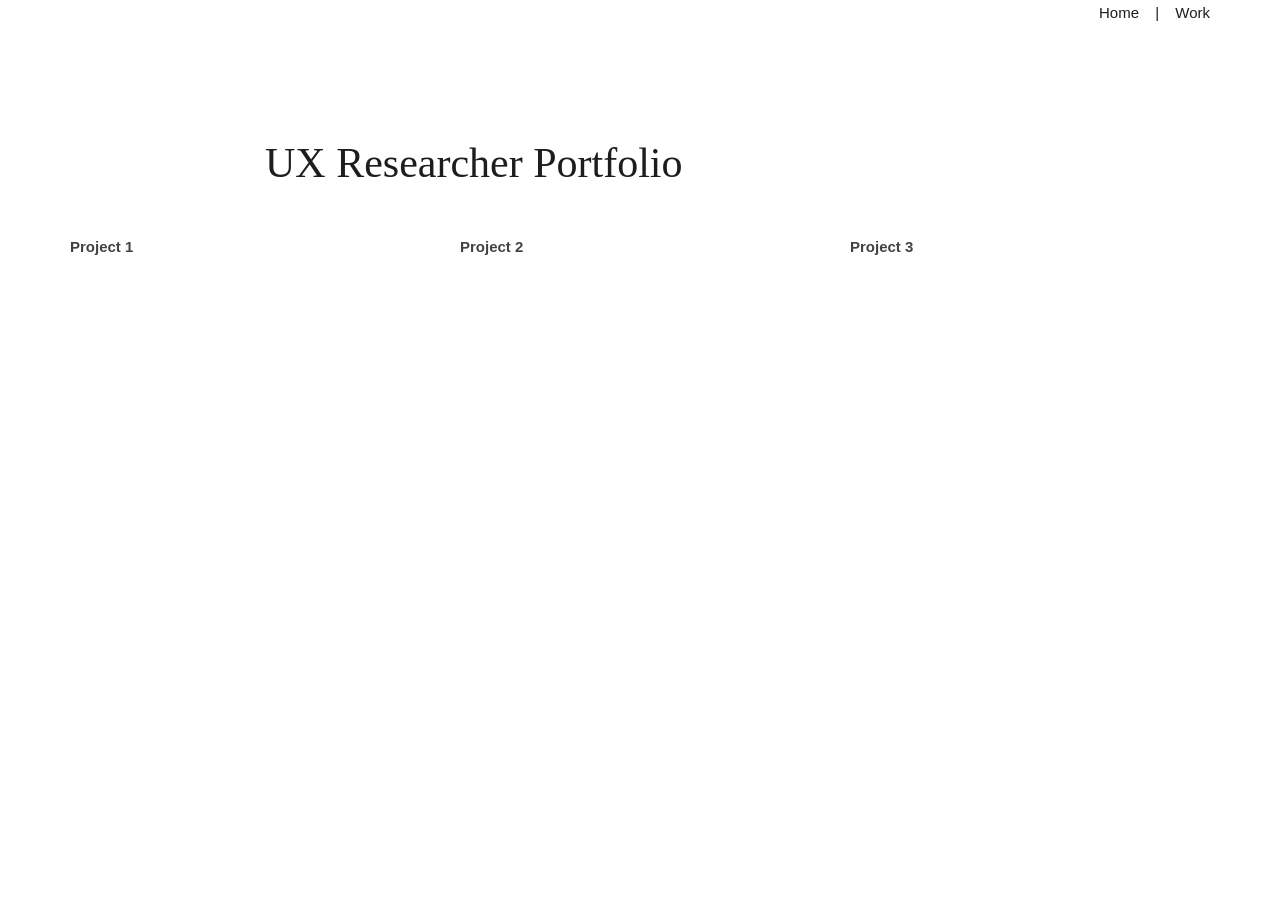
==== work/index.html @ 7bdb3285 "Website updates: work pages, headers, images, typo fixes, resume/CV Co-authored-by: Cursor <cursorag" ====
<!DOCTYPE html>
<html lang="en">

<head>
	<meta charset="utf-8">
	<meta http-equiv="X-UA-Compatible" content="IE=edge">
	<meta name="viewport" content="width=device-width, initial-scale=1">

	<title>Work // Kathy Cheng</title>
	<meta name="keywords" content="Kathy Cheng, Kathy Cheng Toronto, Kathy Cheng University of Toronto">
	<meta name="description" content="Kathy Cheng, UX Researcher Portfolio">
	<meta name="author" content="Kathy Cheng">

	<!-- Bootstrap Core CSS -->
	<link href="https://maxcdn.bootstrapcdn.com/bootstrap/3.3.7/css/bootstrap.min.css" rel="stylesheet">

	<!-- Custom CSS -->
	<link href="../css/custom.css" rel="stylesheet">

	<!-- Custom Fonts -->
	<link href="https://maxcdn.bootstrapcdn.com/font-awesome/4.7.0/css/font-awesome.min.css" rel="stylesheet" type="text/css">
	
	<!-- Custom JavaScript -->
	<script src="https://ajax.googleapis.com/ajax/libs/jquery/3.1.1/jquery.min.js"></script>
	<script src="https://maxcdn.bootstrapcdn.com/bootstrap/3.3.7/js/bootstrap.min.js"></script>
	<style>
		span.self {
			font-family: 'Avenir Next', sans-serif;
			font-style: italic;
			font-weight: 500;	
		}
	</style>
</head>

<body id="page-top" class="index">
	<section id="portfolio">
		<nav class="navbar nav-fix-top">
			<div class="container">
				<div class="row">
					<div class="col-sm-12 text-right">
						<span class="nav-page-tabs">
							<a class="quick-links" href="https://cheng-kathy.github.io/">Home</a>
							<span style="margin: 0 12px;">|</span>
							<a class="quick-links-current" href="https://cheng-kathy.github.io/work/">Work</a>
						</span>
					</div>
				</div>
			</div>
		</nav>
		<div class="container" style="padding-top: 70px;">
			<div class="row margin-top-xl">
				<div class="col-sm-9 col-sm-offset-2">
					<h2 class="page-title">UX Researcher Portfolio</h2>
				</div>
			</div>
			<div class="row margin-top-lmd">
				<div class="col-md-4 col-sm-6 margin-top-md">
					<a class="portfolio-item-link" href="project1/">
						<div class="portfolio-item" style="background-image: url('data:image/svg+xml,%3Csvg xmlns=%22http://www.w3.org/2000/svg%22 width=%22400%22 height=%22200%22%3E%3Crect fill=%22%23f0f0f0%22 width=%22400%22 height=%22200%22/%3E%3Ctext fill=%22%23999%22 font-family=%22sans-serif%22 font-size=%2218%22 x=%2250%25%22 y=%2250%25%22 text-anchor=%22middle%22 dy=%22.3em%22%3EProject 1%3C/text%3E%3C/svg%3E');"></div>
						<p class="margin-top-sm intro"><b>Project 1</b></p>
					</a>
				</div>
				<div class="col-md-4 col-sm-6 margin-top-md">
					<a class="portfolio-item-link" href="project2/">
						<div class="portfolio-item" style="background-image: url('data:image/svg+xml,%3Csvg xmlns=%22http://www.w3.org/2000/svg%22 width=%22400%22 height=%22200%22%3E%3Crect fill=%22%23f0f0f0%22 width=%22400%22 height=%22200%22/%3E%3Ctext fill=%22%23999%22 font-family=%22sans-serif%22 font-size=%2218%22 x=%2250%25%22 y=%2250%25%22 text-anchor=%22middle%22 dy=%22.3em%22%3EProject 2%3C/text%3E%3C/svg%3E');"></div>
						<p class="margin-top-sm intro"><b>Project 2</b></p>
					</a>
				</div>
				<div class="col-md-4 col-sm-6 margin-top-md">
					<a class="portfolio-item-link" href="project3/">
						<div class="portfolio-item" style="background-image: url('data:image/svg+xml,%3Csvg xmlns=%22http://www.w3.org/2000/svg%22 width=%22400%22 height=%22200%22%3E%3Crect fill=%22%23f0f0f0%22 width=%22400%22 height=%22200%22/%3E%3Ctext fill=%22%23999%22 font-family=%22sans-serif%22 font-size=%2218%22 x=%2250%25%22 y=%2250%25%22 text-anchor=%22middle%22 dy=%22.3em%22%3EProject 3%3C/text%3E%3C/svg%3E');"></div>
						<p class="margin-top-sm intro"><b>Project 3</b></p>
					</a>
				</div>
			</div>
		</div>
	</section>
</body>

<script src="../js/jquery.js"></script>
<script src="../js/bootstrap.min.js"></script>
</html>
---- css/custom.css ----
@font-face {
	font-family: kepler-b;
	src: url(kepler-std/KeplerStd-BoldCapt.otf);
}

@font-face {
	font-family: AvenirNext-Bold;
	src: url(avenir/AvenirNext-Bold-01.ttf);
}

@font-face {
	font-family: AvenirNext-DemiBold;
	src: url(avenir/AvenirNext-DemiBold-03.ttf);
}

@font-face {
	font-family: AvenirNext-Medium;
	src: url(avenir/AvenirNext-Medium-06.ttf);
}

@font-face {
	font-family: AvenirNext-Regular;
	src: url(avenir/AvenirNext-Regular-08.ttf);
}

/* ======== Reset & Base ======== */

* {
	box-sizing: border-box;
}

body {
	margin: 0;
	padding: 0;
	overflow-x: hidden;
	background: #fff;
	color: #1d1d1f;
	font-family: 'AvenirNext-Regular', -apple-system, BlinkMacSystemFont, sans-serif;
	font-size: 15px;
	line-height: 1.6;
	-webkit-font-smoothing: antialiased;
}

a {
	color: #1d1d1f;
	text-decoration: none;
	transition: color 0.2s ease;
}

a:hover, a:focus {
	color: #5858E6;
	text-decoration: none;
}

p {
	font-family: 'AvenirNext-Regular', sans-serif;
	color: #424245;
	font-size: 15px;
	line-height: 1.7;
	margin: 0 0 16px 0;
}

h1, h2, h3, h4, h5, h6 {
	margin: 0;
	font-family: 'AvenirNext-DemiBold', sans-serif;
	color: #1d1d1f;
}

/* ======== Animations ======== */

@keyframes fadeUp {
	from {
		opacity: 0;
		transform: translateY(16px);
	}
	to {
		opacity: 1;
		transform: translateY(0);
	}
}

@keyframes fadeIn {
	from { opacity: 0; }
	to { opacity: 1; }
}

/* ======== Layout ======== */

.container-narrow {
	max-width: 680px;
	margin: 0 auto;
	padding: 0 24px;
}

.page-wrapper {
	min-height: 100vh;
	display: flex;
	flex-direction: column;
}

.page-content {
	flex: 1;
	padding-top: 120px;
	padding-bottom: 80px;
	animation: fadeIn 0.5s ease both;
}

@media (max-width: 600px) {
	.page-content {
		padding-top: 84px;
		padding-bottom: 48px;
	}
}

/* ======== Navigation ======== */

.site-nav {
	position: fixed;
	top: 12px;
	left: 50%;
	transform: translateX(-50%);
	z-index: 1000;
	background: rgba(255, 255, 255, 0.45);
	backdrop-filter: blur(28px) saturate(180%);
	-webkit-backdrop-filter: blur(28px) saturate(180%);
	border-radius: 999px;
	border: 1px solid rgba(255, 255, 255, 0.5);
	box-shadow: 0 2px 16px rgba(0, 0, 0, 0.06);
}

.nav-inner {
	display: flex;
	align-items: center;
	justify-content: center;
	height: 40px;
	padding: 0 24px;
}

.nav-links {
	list-style: none;
	margin: 0;
	padding: 0;
	display: flex;
	gap: 28px;
}

.nav-link {
	font-family: 'AvenirNext-Regular', sans-serif;
	font-size: 14px;
	color: #86868b;
	text-decoration: none;
	padding: 4px 0;
	transition: color 0.2s ease;
	display: inline-block;
}

.nav-link:hover,
.nav-link:focus {
	color: #1d1d1f;
	text-decoration: none;
}

.nav-link.active {
	color: #5858E6;
	font-family: 'AvenirNext-DemiBold', sans-serif;
}

.nav-toggle {
	display: none;
	background: none;
	border: none;
	cursor: pointer;
	padding: 8px;
	flex-direction: column;
	gap: 5px;
}

.nav-toggle-bar {
	display: block;
	width: 20px;
	height: 1.5px;
	background: #1d1d1f;
	border-radius: 1px;
}

@media (max-width: 600px) {
	.site-nav {
		top: 0;
		left: 0;
		transform: none;
		width: 100%;
		border-radius: 0;
		border: none;
		box-shadow: none;
		border-bottom: 1px solid rgba(0, 0, 0, 0.06);
		background: #fff;
		backdrop-filter: none;
		-webkit-backdrop-filter: none;
	}

	.nav-inner {
		padding: 0 20px;
		justify-content: space-between;
		height: 48px;
	}

	.nav-toggle {
		display: flex;
	}

	.nav-links {
		display: none;
		position: absolute;
		top: 48px;
		left: 0;
		width: 100%;
		background: #fff;
		backdrop-filter: none;
		-webkit-backdrop-filter: none;
		border-bottom: 1px solid rgba(0, 0, 0, 0.06);
		flex-direction: column;
		gap: 0;
		padding: 4px 0 12px 0;
	}

	.nav-links.open {
		display: flex;
	}

	.nav-link {
		display: block;
		padding: 10px 20px;
	}
}

/* ======== Home: Hero ======== */

.hero {
	display: flex;
	gap: 48px;
	align-items: center;
	margin-bottom: 0;
	animation: fadeUp 0.6s ease both;
}

.hero-photo {
	width: 140px;
	height: 140px;
	border-radius: 12px;
	object-fit: cover;
	flex-shrink: 0;
	transition: transform 0.3s ease;
}

.hero-photo:hover {
	transform: scale(1.02);
}

.hero-name {
	font-family: 'kepler-b', serif;
	font-size: 64px;
	line-height: 0.95;
	margin-top: 0;
	margin-bottom: 8px;
	color: #1d1d1f;
}

.hero-buttons {
	display: flex;
	gap: 12px;
	margin-top: 16px;
}

.btn-primary,
.btn-secondary {
	font-family: 'AvenirNext-DemiBold', sans-serif;
	font-size: 13px;
	padding: 10px 24px;
	border-radius: 999px;
	display: inline-block;
	text-align: center;
	line-height: 1.4;
	transition: transform 0.2s ease, box-shadow 0.2s ease, background 0.2s ease, color 0.2s ease;
}

.btn-primary {
	background: #1d1d1f;
	color: #fff !important;
}

.btn-primary:hover,
.btn-primary:focus {
	background: #5858E6;
	color: #fff !important;
	text-decoration: none;
}

.btn-secondary {
	background: #fff;
	color: #1d1d1f !important;
	border: 1px solid #e0e0e0;
}

.btn-secondary:hover,
.btn-secondary:focus {
	background: #f9f9fb;
	color: #1d1d1f !important;
	text-decoration: none;
}

.hero-location {
	font-family: 'AvenirNext-Regular', sans-serif;
	font-size: 14px;
	color: #86868b;
	margin: 0;
}

.hero-bio {
	font-size: 15px;
	line-height: 1.7;
	color: #424245;
	animation: fadeUp 0.6s ease 0.15s both;
}

.hero-bio a {
	color: #5858E6;
}

.hero-bio a:hover {
	color: #3d3de0;
}

@media (max-width: 600px) {
	.hero {
		gap: 24px;
	}

	.hero-photo {
		width: 110px;
		height: 110px;
	}

	.hero-name {
		font-size: 38px;
	}
}

/* ======== Page Title ======== */

.page-title {
	font-family: 'kepler-b', serif;
	font-size: 42px;
	line-height: 1.1;
	margin-bottom: 48px;
	color: #1d1d1f;
	animation: fadeUp 0.5s ease both;
}

@media (max-width: 600px) {
	.page-title {
		font-size: 32px;
		margin-bottom: 32px;
	}
}

/* ======== Publications ======== */

.pub-list {
	list-style: none;
	padding: 0;
	margin: 0;
}

.page-intro {
	margin-top: 4px;
	margin-bottom: 20px;
	font-size: 14px;
	color: #6e6e73;
}

.pub-item {
	padding: 24px 0;
	border-bottom: 1px solid #f0f0f0;
	animation: fadeUp 0.5s ease both;
}

.pub-item:nth-child(1) { animation-delay: 0.05s; }
.pub-item:nth-child(2) { animation-delay: 0.1s; }
.pub-item:nth-child(3) { animation-delay: 0.15s; }
.pub-item:nth-child(4) { animation-delay: 0.2s; }
.pub-item:nth-child(5) { animation-delay: 0.25s; }
.pub-item:nth-child(6) { animation-delay: 0.3s; }
.pub-item:nth-child(7) { animation-delay: 0.35s; }
.pub-item:nth-child(8) { animation-delay: 0.4s; }
.pub-item:nth-child(9) { animation-delay: 0.45s; }

.pub-item:first-child {
	padding-top: 0;
}

.pub-item:last-child {
	border-bottom: none;
}

.pub-venue {
	font-family: 'AvenirNext-Regular', sans-serif;
	font-size: 13px;
	color: #5858E6;
	margin-bottom: 6px;
}

.pub-title {
	font-family: 'AvenirNext-DemiBold', sans-serif;
	font-size: 17px;
	line-height: 1.4;
	margin-bottom: 6px;
}

.pub-title a {
	color: #1d1d1f;
	transition: color 0.2s ease;
}

.pub-title a:hover {
	color: #5858E6;
}

.pub-authors {
	font-size: 14px;
	color: #6e6e73;
	line-height: 1.5;
	margin-bottom: 6px;
}

.pub-authors .self {
	font-family: 'AvenirNext-Medium', sans-serif;
	font-style: italic;
}

.pub-links {
	font-size: 14px;
}

.pub-links a {
	color: #1d1d1f;
	text-decoration: underline;
	margin-right: 12px;
	transition: color 0.2s ease;
}

.pub-links a:hover {
	color: #5858E6;
}

/* ======== News Stack ======== */

.news-section {
	margin-top: 72px;
	animation: fadeUp 0.6s ease 0.25s both;
}

.news-heading {
	font-family: 'AvenirNext-DemiBold', sans-serif;
	font-size: 13px;
	text-transform: uppercase;
	letter-spacing: 1.2px;
	color: #86868b;
	margin-bottom: 20px;
}

.news-stack {
	display: flex;
	flex-direction: column;
	gap: 0;
}

.news-card + .news-card:not(.news-hidden) {
	margin-top: 12px;
}

.news-card {
	padding: 20px 24px;
	background: #f9f9fb;
	border-radius: 12px;
}

.news-hidden {
	max-height: 0;
	padding-top: 0;
	padding-bottom: 0;
	margin-top: 0;
	opacity: 0;
	overflow: hidden;
	transition: max-height 0.4s ease, opacity 0.3s ease, padding 0.4s ease, margin-top 0.4s ease;
}

.news-stack.expanded .news-hidden {
	max-height: 200px;
	padding-top: 20px;
	padding-bottom: 20px;
	margin-top: 12px;
	opacity: 1;
}

.news-card-date {
	font-family: 'AvenirNext-DemiBold', sans-serif;
	font-size: 12px;
	text-transform: uppercase;
	letter-spacing: 0.8px;
	color: #86868b;
	display: block;
	margin-bottom: 6px;
}

.news-card-text {
	font-size: 14px;
	line-height: 1.6;
	color: #1d1d1f;
	margin: 0;
}

.news-card-text a {
	color: #5858E6;
	transition: color 0.2s ease;
}

.news-card-text a:hover {
	color: #3d3de0;
}

.news-toggle {
	display: inline-block;
	margin-top: 20px;
	padding: 0;
	background: none;
	border: none;
	font-family: 'AvenirNext-Medium', sans-serif;
	font-size: 14px;
	color: #5858E6;
	cursor: pointer;
	transition: color 0.2s ease;
}

.news-toggle:hover {
	color: #3d3de0;
}

/* ======== Work Grid ======== */

.container-wide {
	max-width: 960px;
	margin: 0 auto;
	padding: 0 24px;
}

.work-grid {
	display: flex;
	flex-direction: column;
	gap: 20px;
}

.work-card {
	display: flex;
	flex-direction: row;
	align-items: stretch;
	background: #fff;
	border-radius: 14px;
	border: 1px solid #e0e0e0;
	transition: border-color 0.2s ease;
	animation: fadeUp 0.5s ease both;
	color: #1d1d1f;
	overflow: hidden;
}

.work-card:hover {
	border-color: #b0b0b0;
	color: #1d1d1f;
	text-decoration: none;
}

.work-card:nth-child(1) { animation-delay: 0.05s; }
.work-card:nth-child(2) { animation-delay: 0.1s; }
.work-card:nth-child(3) { animation-delay: 0.15s; }
.work-card:nth-child(4) { animation-delay: 0.2s; }

.work-card-img {
	width: 180px;
	height: 180px;
	flex-shrink: 0;
	background: #e8e8ed;
	align-self: center;
	margin-left: 10px;
}

.work-card-img-wrap {
	width: 180px;
	height: 180px;
	flex-shrink: 0;
	background: #fff;
	display: flex;
	align-items: center;
	justify-content: center;
	overflow: hidden;
	align-self: center;
	margin-left: 10px;
}

.work-card-img-wrap img {
	max-width: 100%;
	max-height: 100%;
	width: auto;
	height: auto;
	object-fit: contain;
	display: block;
}

img.work-card-img {
	max-width: 100%;
	max-height: 100%;
	object-fit: contain;
	display: block;
}

.work-card-body {
	display: flex;
	flex-direction: column;
	padding: 24px;
	flex: 1;
}

.work-card-title {
	font-family: 'AvenirNext-DemiBold', sans-serif;
	font-size: 17px;
	line-height: 1.35;
	color: #1d1d1f;
	margin-bottom: 10px;
}

.work-card-desc {
	font-family: 'AvenirNext-Regular', sans-serif;
	font-size: 13.5px;
	line-height: 1.6;
	color: #6e6e73;
	margin: 0 0 auto 0;
	padding-bottom: 16px;
}

.work-card-tags {
	display: flex;
	flex-wrap: wrap;
	gap: 6px;
	margin-top: 4px;
}

.work-tag {
	font-family: 'AvenirNext-Medium', sans-serif;
	font-size: 11.5px;
	color: #6e6e73;
	background: rgba(0, 0, 0, 0.04);
	border: 1px solid rgba(0, 0, 0, 0.06);
	border-radius: 999px;
	padding: 4px 12px;
	line-height: 1.4;
}

@media (max-width: 600px) {
	.work-card {
		flex-direction: column;
	}

	.work-card-img {
		width: 100%;
		height: auto;
		aspect-ratio: 1;
		background: #e8e8ed;
	}

	.work-card-img-wrap {
		width: 100%;
		height: auto;
		aspect-ratio: 1;
	}

	.work-card-img-wrap img {
		position: absolute;
		inset: 0;
		width: 100%;
		height: 100%;
		object-fit: contain;
	}

	.work-card-img-wrap {
		position: relative;
	}

	img.work-card-img {
		width: 100%;
		height: 100%;
		object-fit: contain;
	}
}

/* ======== Work Detail ======== */

.work-detail-back {
	display: inline-flex;
	align-items: center;
	gap: 6px;
	font-family: 'AvenirNext-Medium', sans-serif;
	font-size: 14px;
	color: #5858E6;
	margin-bottom: 32px;
	transition: color 0.2s ease;
}

.work-detail-back:hover {
	color: #3d3de0;
	text-decoration: none;
}

.work-detail-year {
	font-family: 'AvenirNext-DemiBold', sans-serif;
	font-size: 14px;
	color: #5858E6;
	margin-bottom: 8px;
}

.work-detail-title {
	font-family: 'kepler-b', serif;
	font-size: 36px;
	line-height: 1.15;
	color: #1d1d1f;
	margin-bottom: 24px;
}

.work-detail-subtitle {
	font-family: 'AvenirNext-Regular', sans-serif;
	font-size: 17px;
	color: #6e6e73;
	margin-top: -16px;
	margin-bottom: 20px;
	line-height: 1.5;
}

.work-detail-meta {
	display: grid;
	grid-template-columns: 1fr 1fr;
	gap: 12px 32px;
	padding: 24px;
	background: #f9f9fb;
	border-radius: 12px;
	margin-bottom: 40px;
}

.work-meta-item {
	font-family: 'AvenirNext-Regular', sans-serif;
	font-size: 14px;
	color: #424245;
	line-height: 1.5;
}

.work-meta-label {
	display: block;
	font-family: 'AvenirNext-DemiBold', sans-serif;
	font-size: 11.5px;
	text-transform: uppercase;
	letter-spacing: 0.8px;
	color: #86868b;
	margin-bottom: 2px;
}

.work-detail-body {
	font-size: 15px;
	line-height: 1.7;
	color: #424245;
}

.work-detail-body h3 {
	font-family: 'AvenirNext-DemiBold', sans-serif;
	font-size: 22px;
	margin-top: 40px;
	margin-bottom: 12px;
	color: #1d1d1f;
}

.work-detail-body h4 {
	font-family: 'AvenirNext-DemiBold', sans-serif;
	font-size: 15px;
	margin-top: 24px;
	margin-bottom: 8px;
	color: #1d1d1f;
}

.work-detail-body ul,
.work-detail-body ol {
	padding-left: 20px;
	margin: 0 0 16px 0;
}

.work-detail-body li {
	font-size: 15px;
	line-height: 1.7;
	color: #424245;
	margin-bottom: 4px;
}

.work-detail-body a {
	color: #5858E6;
}

.work-detail-body a:hover {
	color: #3d3de0;
}

.work-detail-tags {
	display: flex;
	flex-wrap: wrap;
	gap: 8px;
	margin-bottom: 32px;
}

@media (max-width: 600px) {
	.work-detail-title {
		font-size: 28px;
	}

	.work-detail-meta {
		grid-template-columns: 1fr;
	}
}

/* ======== Resume ======== */

.resume-placeholder {
	text-align: center;
	padding: 80px 0;
	color: #86868b;
	font-size: 16px;
}

/* ======== Footer ======== */

.site-footer {
	padding: 32px 0;
	border-top: 1px solid #f0f0f0;
	animation: fadeIn 0.6s ease 0.4s both;
}

.footer-inner {
	max-width: 680px;
	margin: 0 auto;
	padding: 0 24px;
	display: flex;
	justify-content: center;
	gap: 32px;
}

.footer-link {
	font-family: 'AvenirNext-Regular', sans-serif;
	font-size: 13px;
	color: #86868b;
	transition: color 0.2s ease;
	display: inline-flex;
	align-items: center;
	gap: 5px;
}

.footer-link:hover {
	color: #1d1d1f;
	text-decoration: none;
}

.footer-icon {
	width: 14px;
	height: 14px;
	flex-shrink: 0;
}

@media (max-width: 600px) {
	.footer-inner {
		gap: 20px;
		flex-wrap: wrap;
	}
}
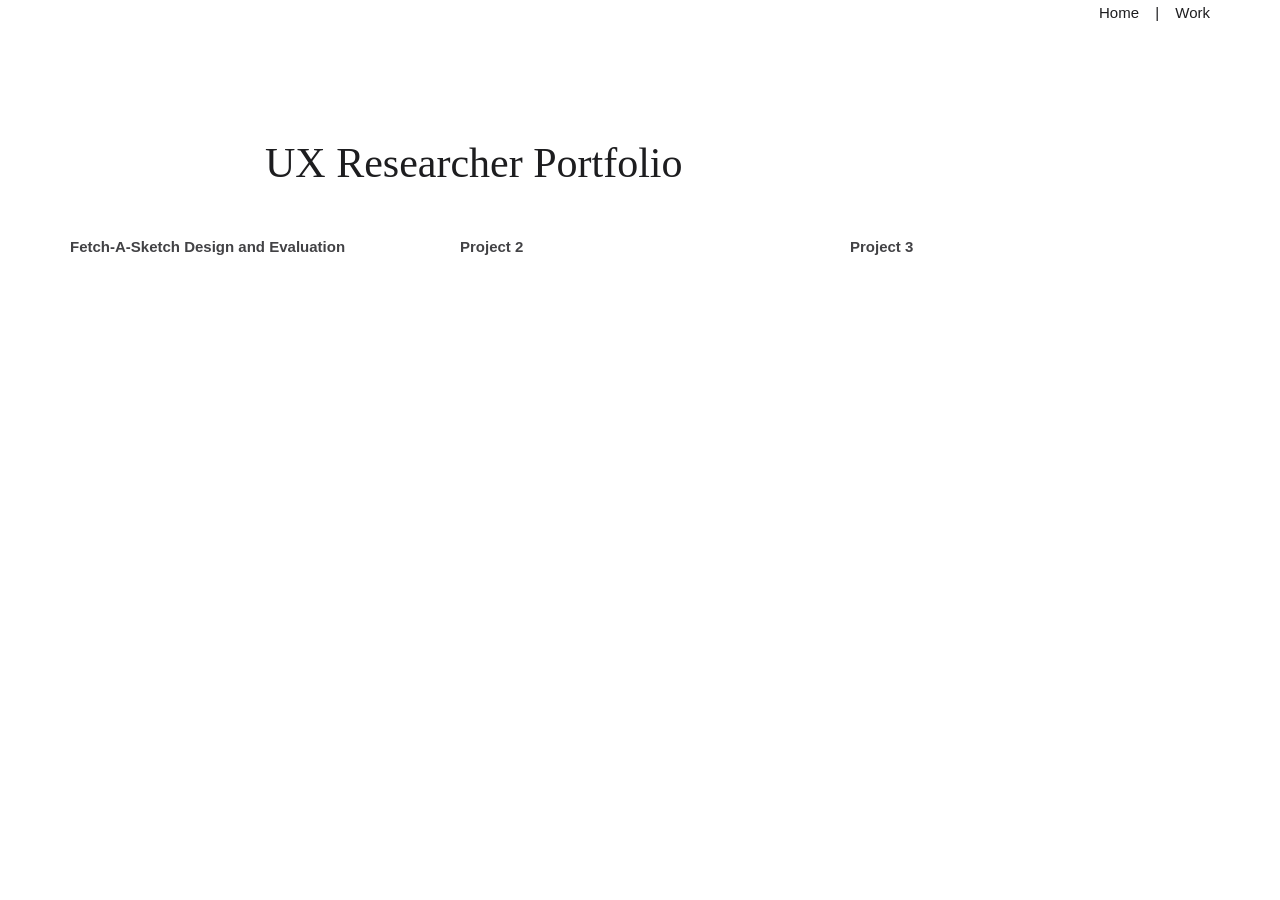
==== commit 49aefe25: "fas" ====
--- a/work/index.html
+++ b/work/index.html
@@ -55,9 +55,9 @@
 			</div>
 			<div class="row margin-top-lmd">
 				<div class="col-md-4 col-sm-6 margin-top-md">
-					<a class="portfolio-item-link" href="project1/">
-						<div class="portfolio-item" style="background-image: url('data:image/svg+xml,%3Csvg xmlns=%22http://www.w3.org/2000/svg%22 width=%22400%22 height=%22200%22%3E%3Crect fill=%22%23f0f0f0%22 width=%22400%22 height=%22200%22/%3E%3Ctext fill=%22%23999%22 font-family=%22sans-serif%22 font-size=%2218%22 x=%2250%25%22 y=%2250%25%22 text-anchor=%22middle%22 dy=%22.3em%22%3EProject 1%3C/text%3E%3C/svg%3E');"></div>
-						<p class="margin-top-sm intro"><b>Project 1</b></p>
+					<a class="portfolio-item-link" href="../_private_fetch_a_sketch/dependency-management.html">
+						<div class="portfolio-item" style="background-image: url('../img/work-fetch-a-sketch.png');"></div>
+						<p class="margin-top-sm intro"><b>Fetch-A-Sketch Design and Evaluation</b></p>
 					</a>
 				</div>
 				<div class="col-md-4 col-sm-6 margin-top-md">
